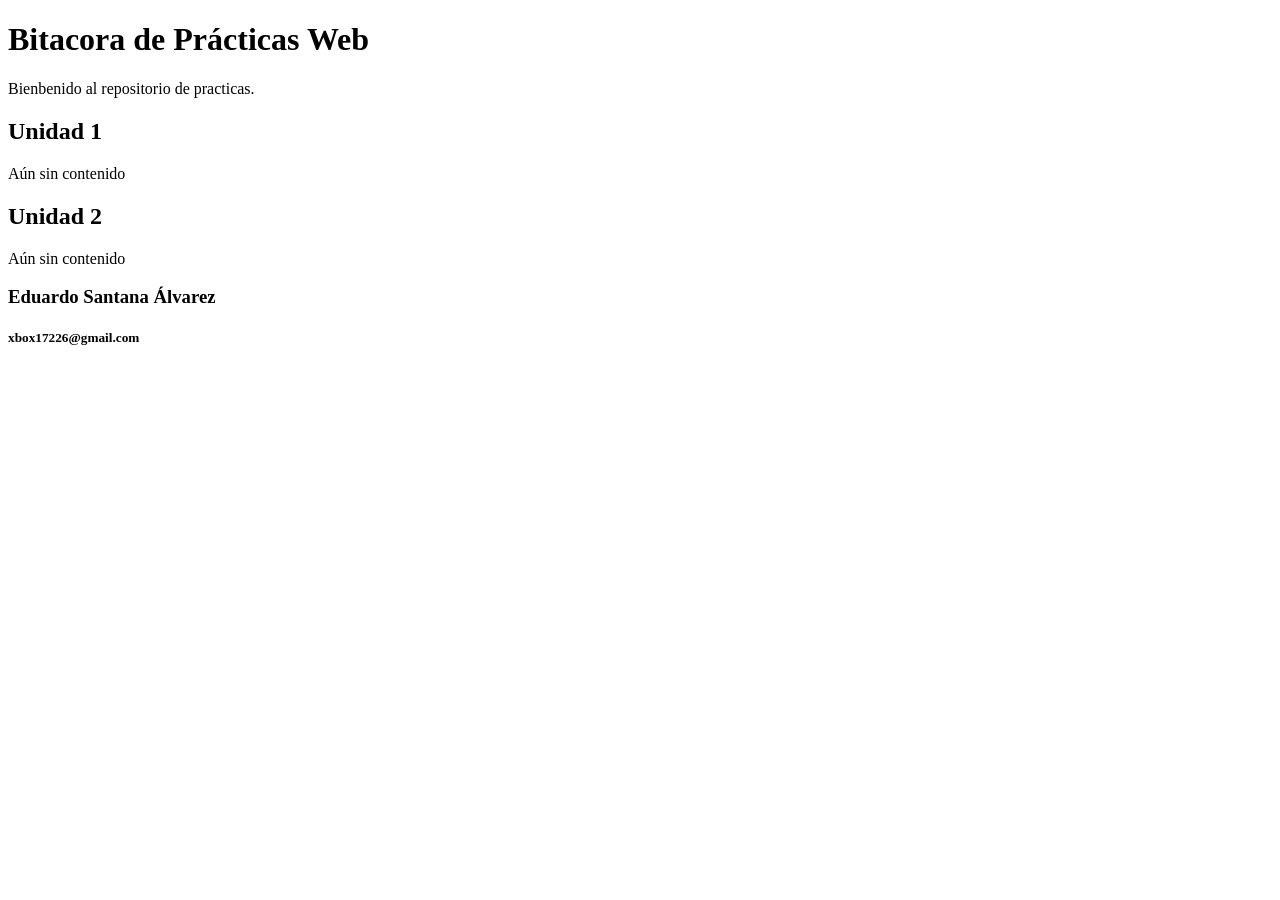
==== index.html @ 8638ad62 "Actualizacion 28/09/2026" ====
<!DOCTYPE html>
<footer lang="en">
    <head>
        <meta charset="UTF-8">
        <title>Practicas de Desarrollo Web</title>
    </head>
    <footer>
        <header><h1>Bitacora de Prácticas Web</h1>
        <p>Bienbenido al repositorio de practicas.</p>
        </header>
        <section>
            <h1>Unidad 1</h1>
            <article><p>Aún sin contenido</p></article>
        </section>
        <section>
            <h1>Unidad 2</h1>
            <a href="Unidad-2/Puntuacion1/index.html"></a>
            <article><p>Aún sin contenido</p></article>
        </section>

    </footer>
    <h3>Eduardo Santana Álvarez</h3>
    <h5> xbox17226@gmail.com</h5>
    </footer>
    </body>
</html>
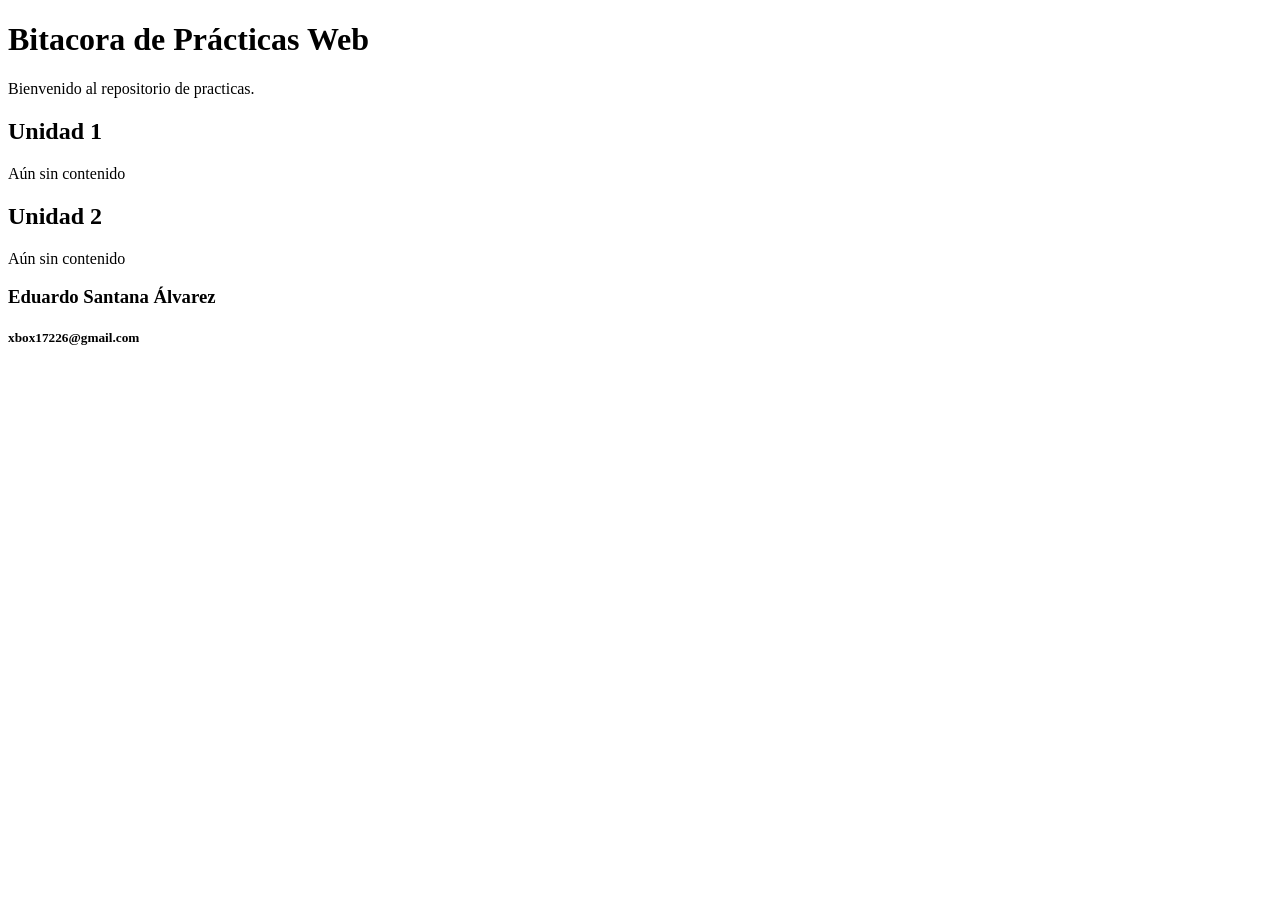
==== commit e3268515: "Update index.html" ====
--- a/index.html
+++ b/index.html
@@ -6,7 +6,7 @@
     </head>
     <footer>
         <header><h1>Bitacora de Prácticas Web</h1>
-        <p>Bienbenido al repositorio de practicas.</p>
+        <p>Bienvenido al repositorio de practicas.</p>
         </header>
         <section>
             <h1>Unidad 1</h1>
@@ -23,4 +23,4 @@
     <h5> xbox17226@gmail.com</h5>
     </footer>
     </body>
-</html>+</html>
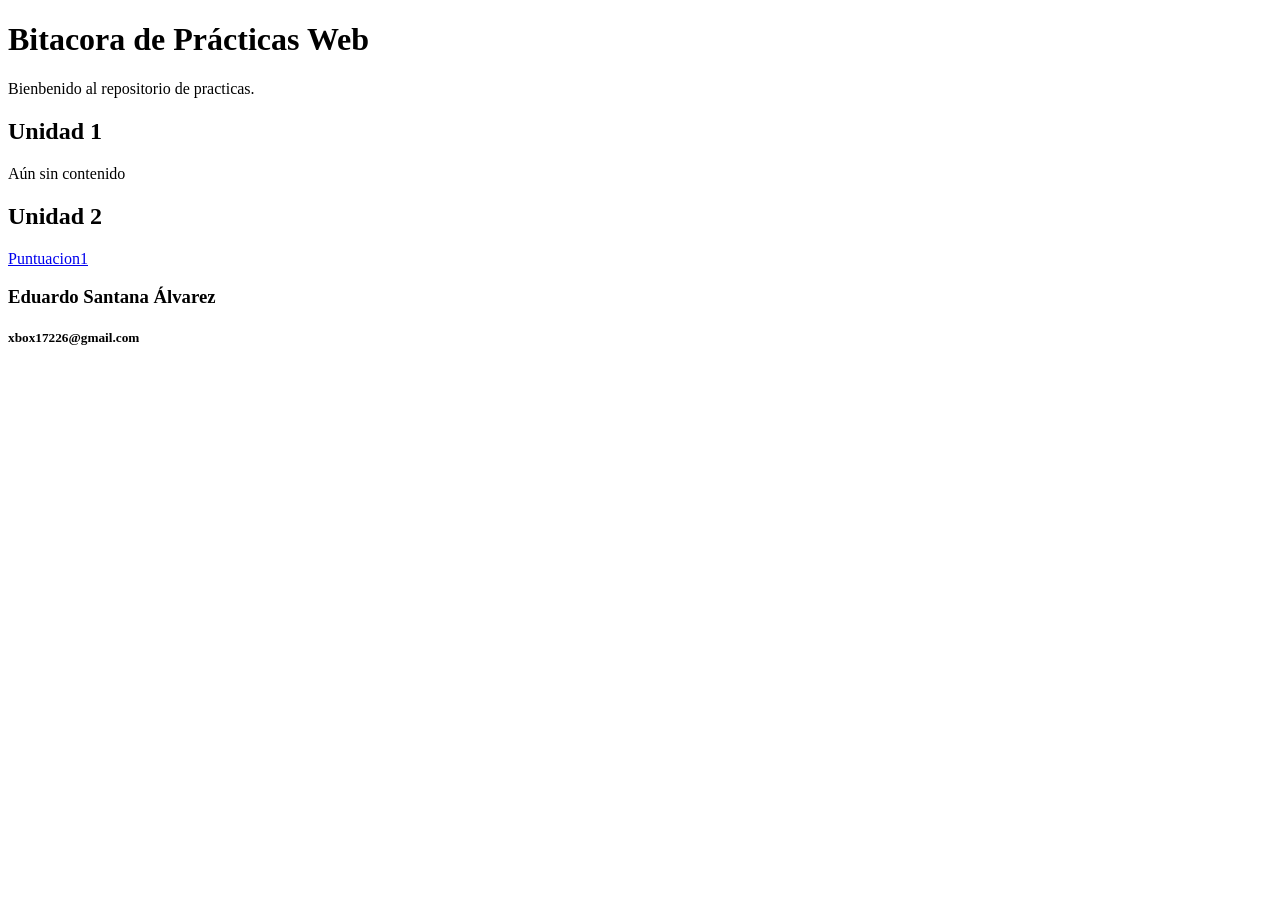
==== commit 6318e88a: "Actualizacion 28/09/2026" ====
--- a/index.html
+++ b/index.html
@@ -6,7 +6,7 @@
     </head>
     <footer>
         <header><h1>Bitacora de Prácticas Web</h1>
-        <p>Bienvenido al repositorio de practicas.</p>
+        <p>Bienbenido al repositorio de practicas.</p>
         </header>
         <section>
             <h1>Unidad 1</h1>
@@ -14,8 +14,7 @@
         </section>
         <section>
             <h1>Unidad 2</h1>
-            <a href="Unidad-2/Puntuacion1/index.html"></a>
-            <article><p>Aún sin contenido</p></article>
+            <a href="Unidad-2/Puntuacion1/index.html">Puntuacion1</a>
         </section>
 
     </footer>
@@ -23,4 +22,4 @@
     <h5> xbox17226@gmail.com</h5>
     </footer>
     </body>
-</html>
+</html>
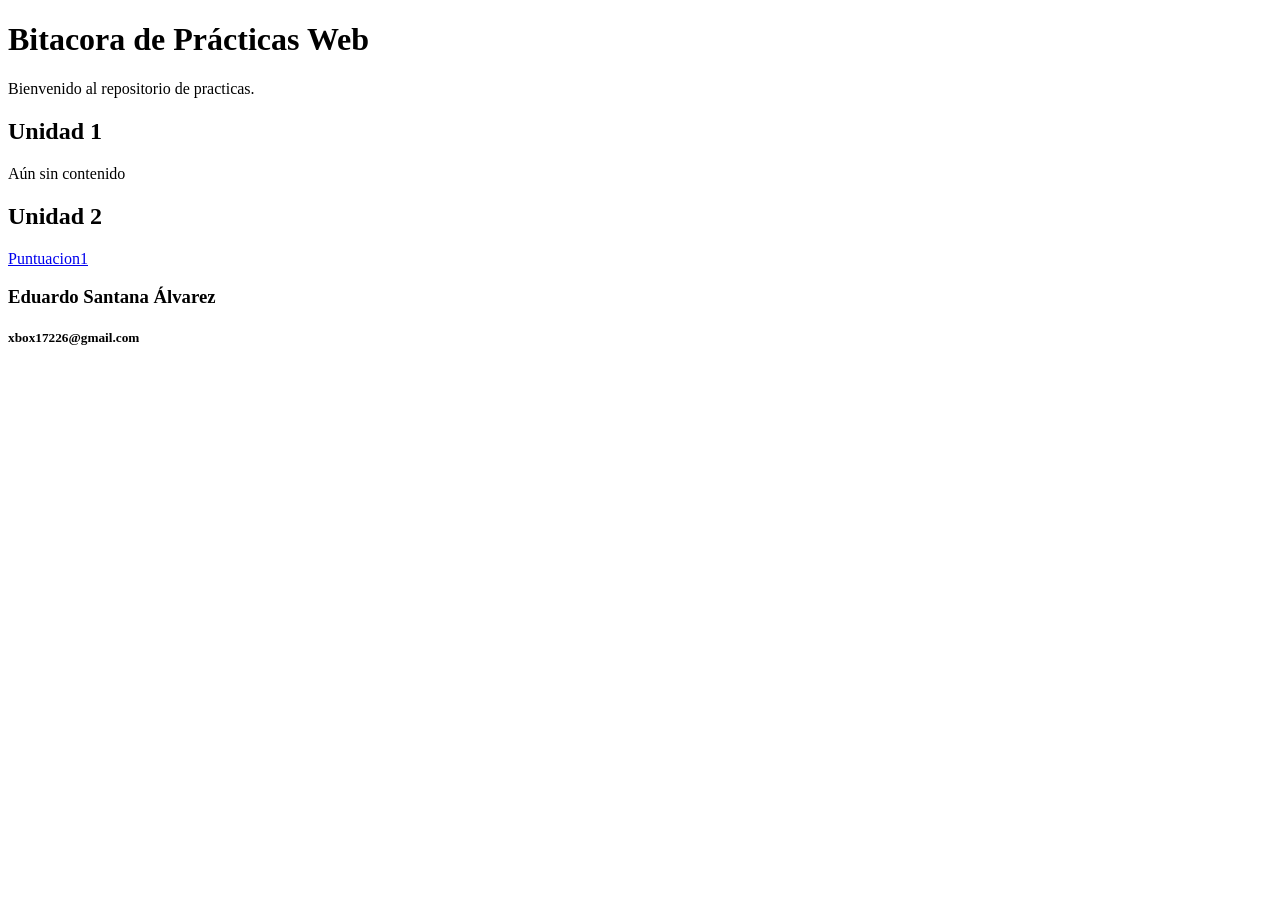
==== commit ff821e9b: "Merge branch 'main' of https://github.com/EduardoRichthofen/PracticasLDSM405" ====
--- a/index.html
+++ b/index.html
@@ -6,7 +6,7 @@
     </head>
     <footer>
         <header><h1>Bitacora de Prácticas Web</h1>
-        <p>Bienbenido al repositorio de practicas.</p>
+        <p>Bienvenido al repositorio de practicas.</p>
         </header>
         <section>
             <h1>Unidad 1</h1>
@@ -22,4 +22,4 @@
     <h5> xbox17226@gmail.com</h5>
     </footer>
     </body>
-</html>+</html>
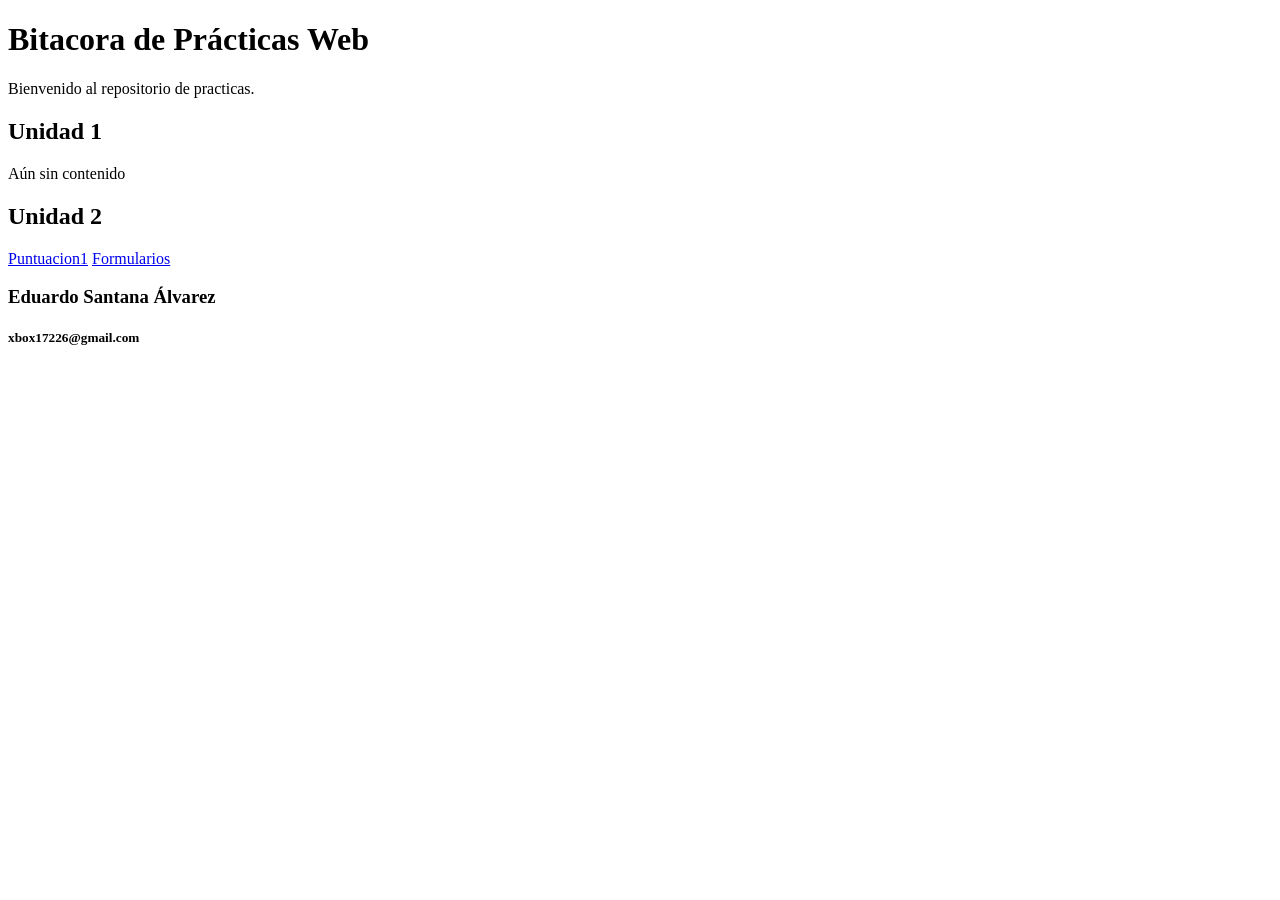
==== commit 232d946c: "Actualizacion 03/10/2026" ====
--- a/index.html
+++ b/index.html
@@ -4,17 +4,19 @@
         <meta charset="UTF-8">
         <title>Practicas de Desarrollo Web</title>
     </head>
-    <footer>
-        <header><h1>Bitacora de Prácticas Web</h1>
-        <p>Bienvenido al repositorio de practicas.</p>
-        </header>
-        <section>
-            <h1>Unidad 1</h1>
+    <body>
+        <footer>
+            <header><h1>Bitacora de Prácticas Web</h1>
+            <p>Bienvenido al repositorio de practicas.</p>
+            </header>
+            <section>
+                <h1>Unidad 1</h1>
             <article><p>Aún sin contenido</p></article>
         </section>
         <section>
             <h1>Unidad 2</h1>
             <a href="Unidad-2/Puntuacion1/index.html">Puntuacion1</a>
+            <a href="Unidad-2/Formularios/index.html">Formularios</a>
         </section>
 
     </footer>
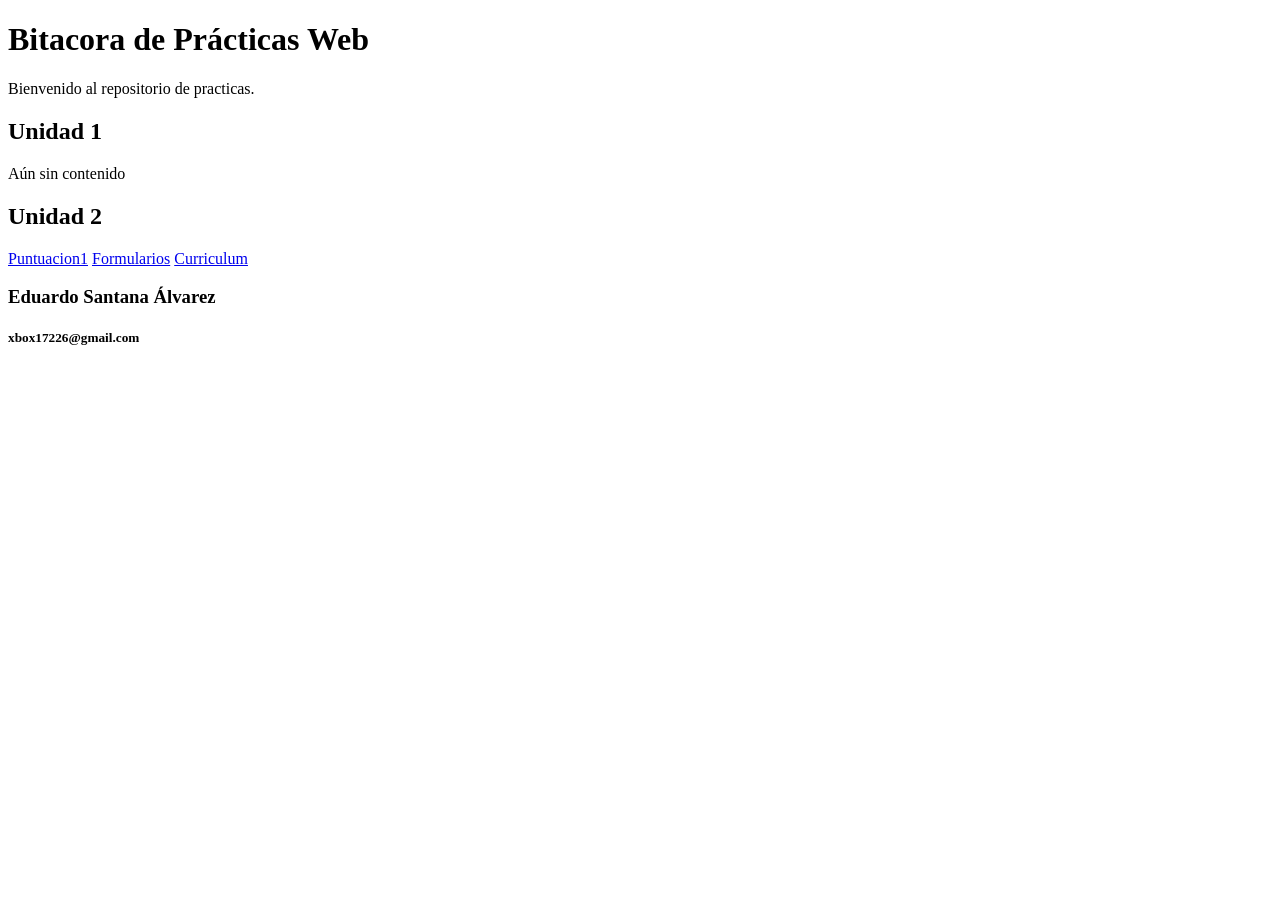
==== commit 7b31a28f: "Actualizacion 08/10/2026" ====
--- a/index.html
+++ b/index.html
@@ -17,6 +17,7 @@
             <h1>Unidad 2</h1>
             <a href="Unidad-2/Puntuacion1/index.html">Puntuacion1</a>
             <a href="Unidad-2/Formularios/index.html">Formularios</a>
+            <a href="Unidad-2/Curriculum/index.html">Curriculum</a>
         </section>
 
     </footer>
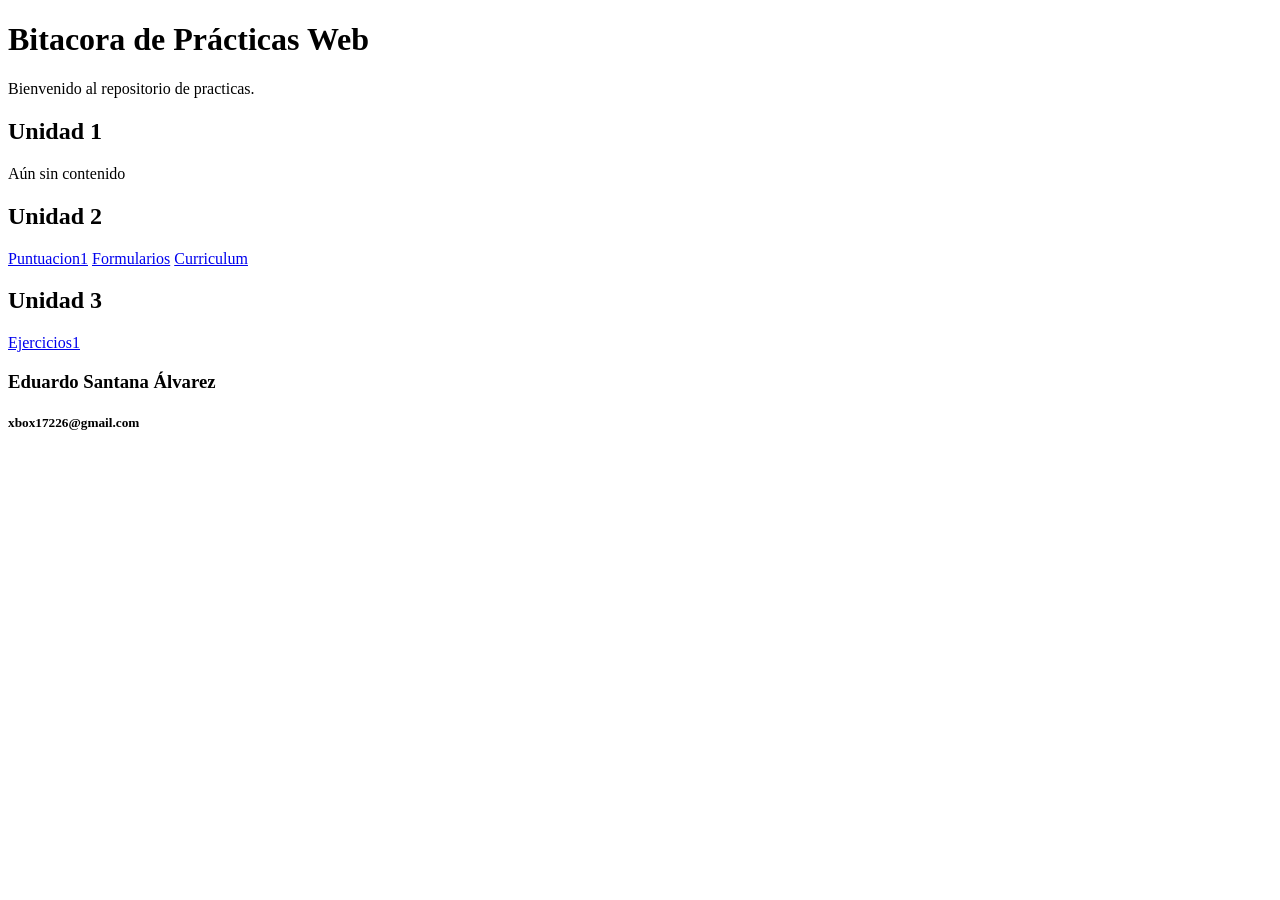
==== commit f1a6e68d: "Actualizacion 27/10/2026" ====
--- a/index.html
+++ b/index.html
@@ -19,7 +19,10 @@
             <a href="Unidad-2/Formularios/index.html">Formularios</a>
             <a href="Unidad-2/Curriculum/index.html">Curriculum</a>
         </section>
-
+        <section>
+            <h2>Unidad 3</h2>
+            <a href="Unidad-3/Ejercicios1/index.html">Ejercicios1</a>
+        </section>
     </footer>
     <h3>Eduardo Santana Álvarez</h3>
     <h5> xbox17226@gmail.com</h5>
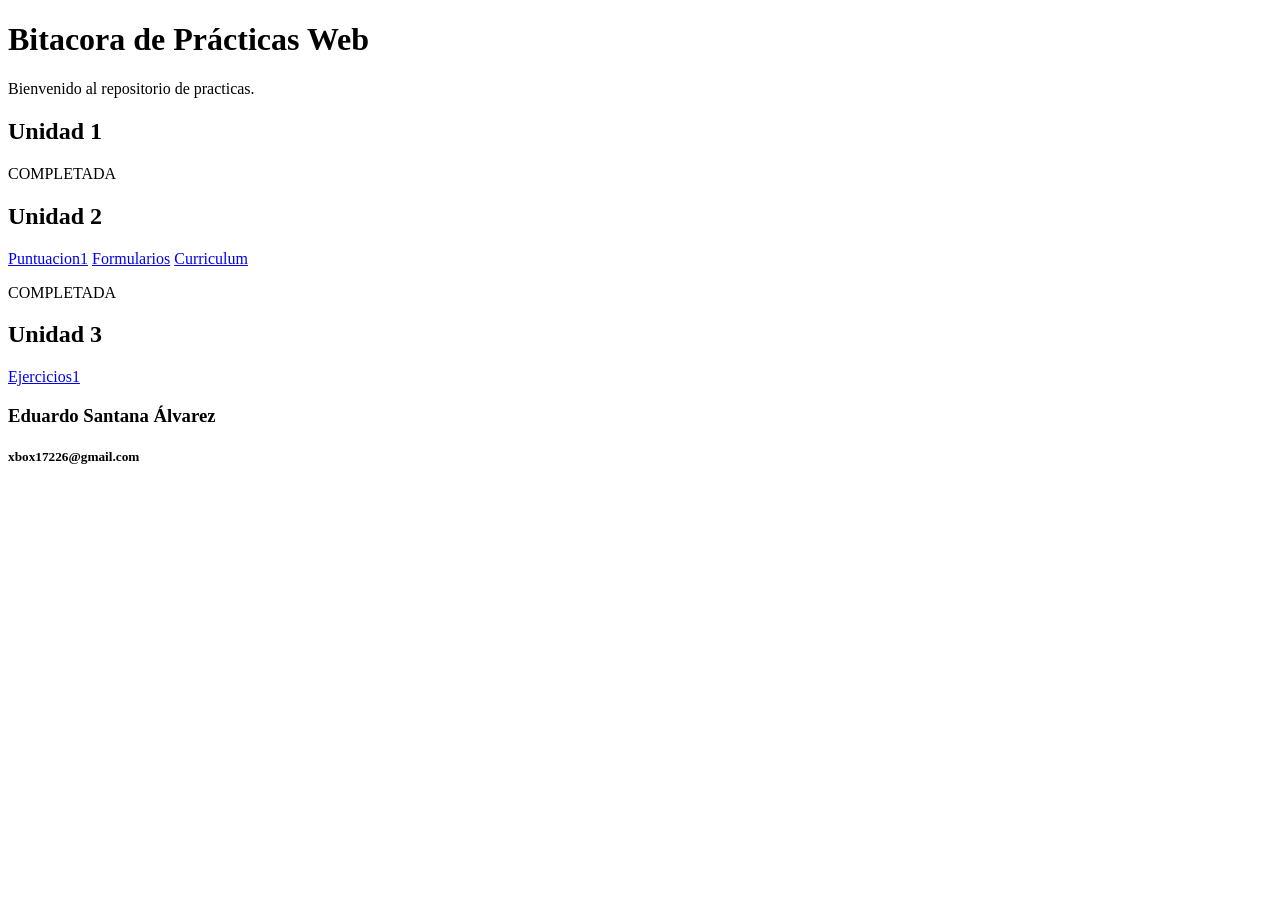
==== commit 5e02d789: "Actualizacion 28/10/2026" ====
--- a/index.html
+++ b/index.html
@@ -11,13 +11,14 @@
             </header>
             <section>
                 <h1>Unidad 1</h1>
-            <article><p>Aún sin contenido</p></article>
+            <article><p>COMPLETADA</p></article>
         </section>
         <section>
             <h1>Unidad 2</h1>
             <a href="Unidad-2/Puntuacion1/index.html">Puntuacion1</a>
             <a href="Unidad-2/Formularios/index.html">Formularios</a>
             <a href="Unidad-2/Curriculum/index.html">Curriculum</a>
+            <p>COMPLETADA</p>
         </section>
         <section>
             <h2>Unidad 3</h2>
